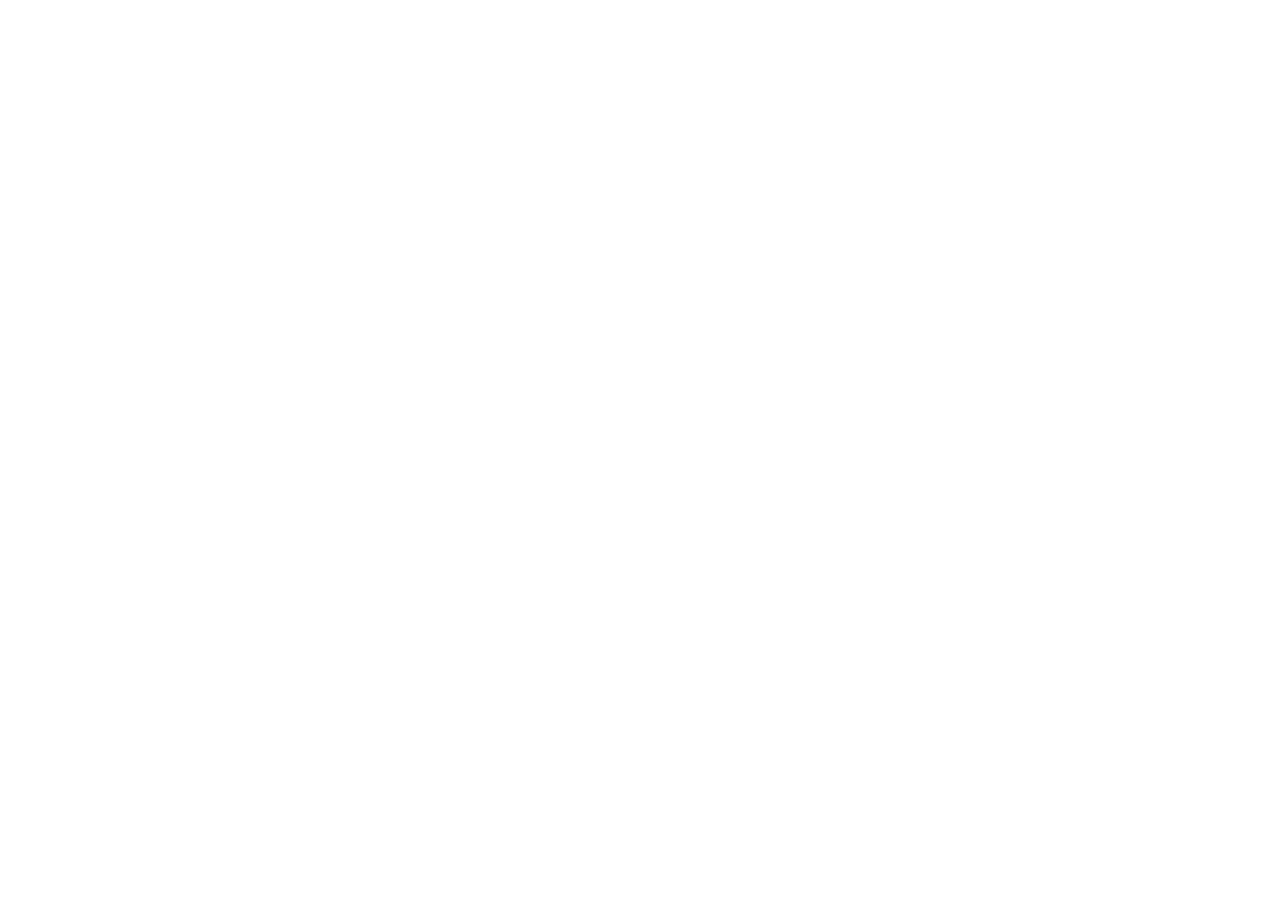
==== graph.html @ cb182e64 "Initializing project... should have done this a long time ago" ====
<!DOCTYPE html>
<html>
<head>
    <title>Can - Graph Demo</title>
    <meta charset="utf-8" />
    <meta name="viewport" content="width=device-width, initial-scale=1">
    <link type="text/css" rel="stylesheet" href="styles/global.css" />
    <script type="text/javascript" src="scripts/can.js"></script>
    <script type="text/javascript"><!--
var test = function () {
    can.screen.fitWindow();
    // x, y, width, height, xtext, ytext, strokeStye, fillStyle, xMax, yMax, xMin, yMin, data1, data2...
    can.create.graph(10, 10, 220, 220, "Time (s)", "Acceleration (m/s/s)", "black", "white", 40, 4, 4, 0, 0,
            {points:[{x:0,y:0},{x:1,y:1},{x:2,y:2},{x:3,y:3}], color : "green"},
            {points:[{x:1,y:3},{x:2,y:1},{x:3,y:2},{x:1,y:3}], color : "blue"},
            {points:[{x:1,y:2},{x:2,y:3},{x:3,y:1}], color : "red"});
    can.draw();
}
    --></script>
</head>
<body onload='can.init(document.getElementsByTagName("canvas")[0]);test()'>
    <canvas></canvas>
</body>
</html>
---- styles/global.css ----
body    {margin: 0px;
        padding: 0px;
        overflow: hidden;
        text-align: center;
        width: 100%;
        height: 100%;}

window {margin: 0px;
        padding: 0px;}

canvas  {margin: auto;}
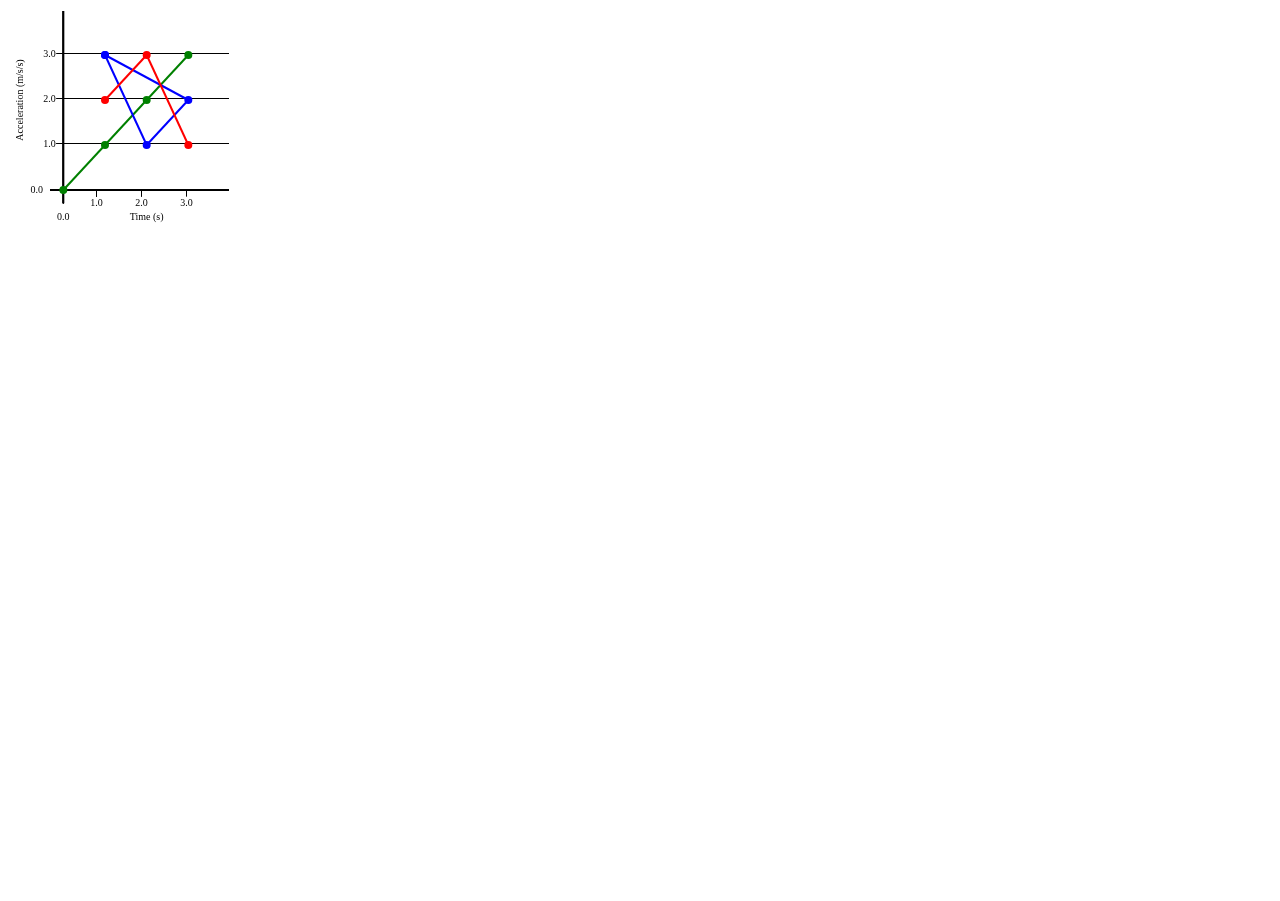
==== commit 6bd902b2: "I've hacked on Code's changes long enough to go with them, merging" ====
--- a/graph.html
+++ b/graph.html
@@ -8,17 +8,20 @@
     <script type="text/javascript" src="scripts/can.js"></script>
     <script type="text/javascript"><!--
 var test = function () {
-    can.screen.fitWindow();
+    var stage = can.stage(document.getElementsByTagName("canvas")[0]);
+    stage.fitWindow();
     // x, y, width, height, xtext, ytext, strokeStye, fillStyle, xMax, yMax, xMin, yMin, data1, data2...
-    can.create.graph(10, 10, 220, 220, "Time (s)", "Acceleration (m/s/s)", "black", "white", 40, 4, 4, 0, 0,
-            {points:[{x:0,y:0},{x:1,y:1},{x:2,y:2},{x:3,y:3}], color : "green"},
-            {points:[{x:1,y:3},{x:2,y:1},{x:3,y:2},{x:1,y:3}], color : "blue"},
-            {points:[{x:1,y:2},{x:2,y:3},{x:3,y:1}], color : "red"});
-    can.draw();
+    stage.add(can.graph({x:10, y:10, width:220, height:220,
+            textx:"Time (s)", texty:"Acceleration (m/s/s)", stroke:"black", fill:"white", margin:40, maxx:4, maxy:4, minx:0, miny:0,
+            data : [{points:[{x:0,y:0},{x:1,y:1},{x:2,y:2},{x:3,y:3}], color : "green"},
+                {points:[{x:1,y:3},{x:2,y:1},{x:3,y:2},{x:1,y:3}], color : "blue"},
+                {points:[{x:1,y:2},{x:2,y:3},{x:3,y:1}], color : "red"}]}));
+    stage.draw();
 }
+window.addEventListener("load", test, false);
     --></script>
 </head>
-<body onload='can.init(document.getElementsByTagName("canvas")[0]);test()'>
+<body>
     <canvas></canvas>
 </body>
 </html>
